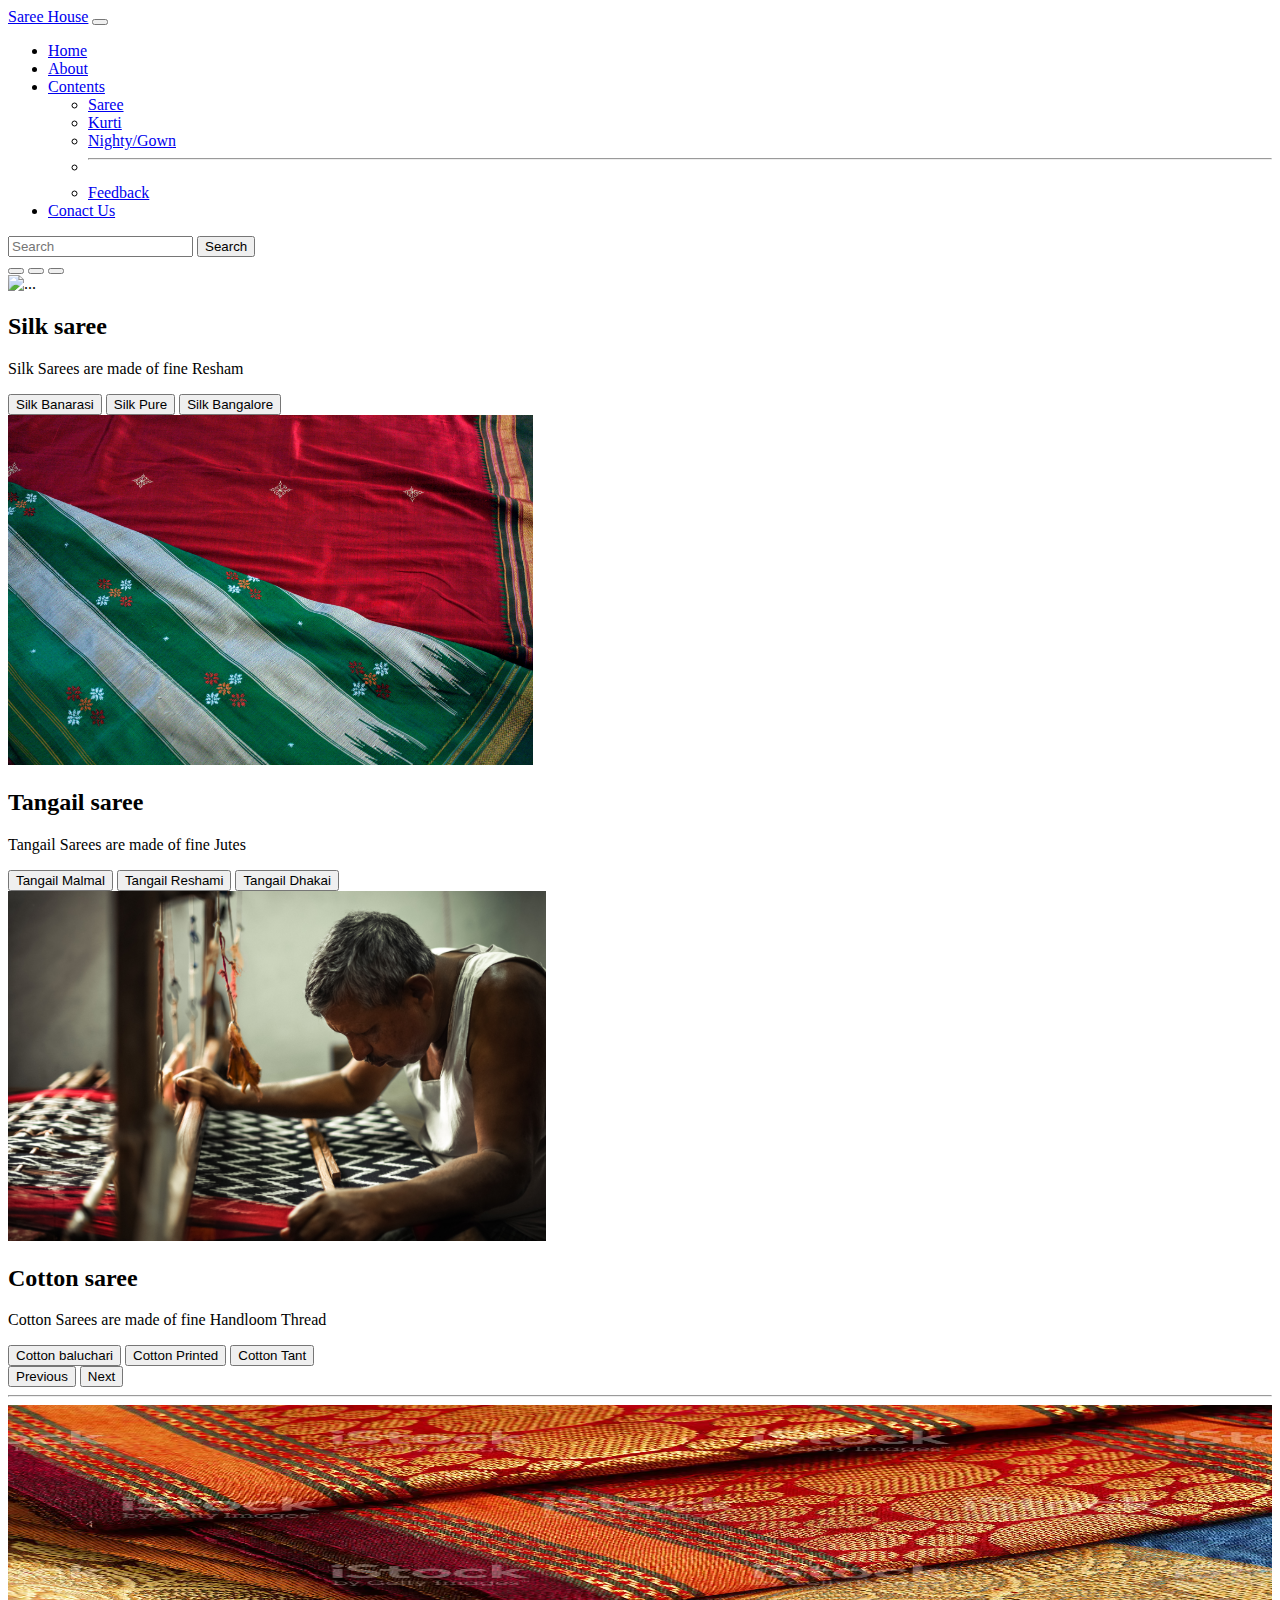
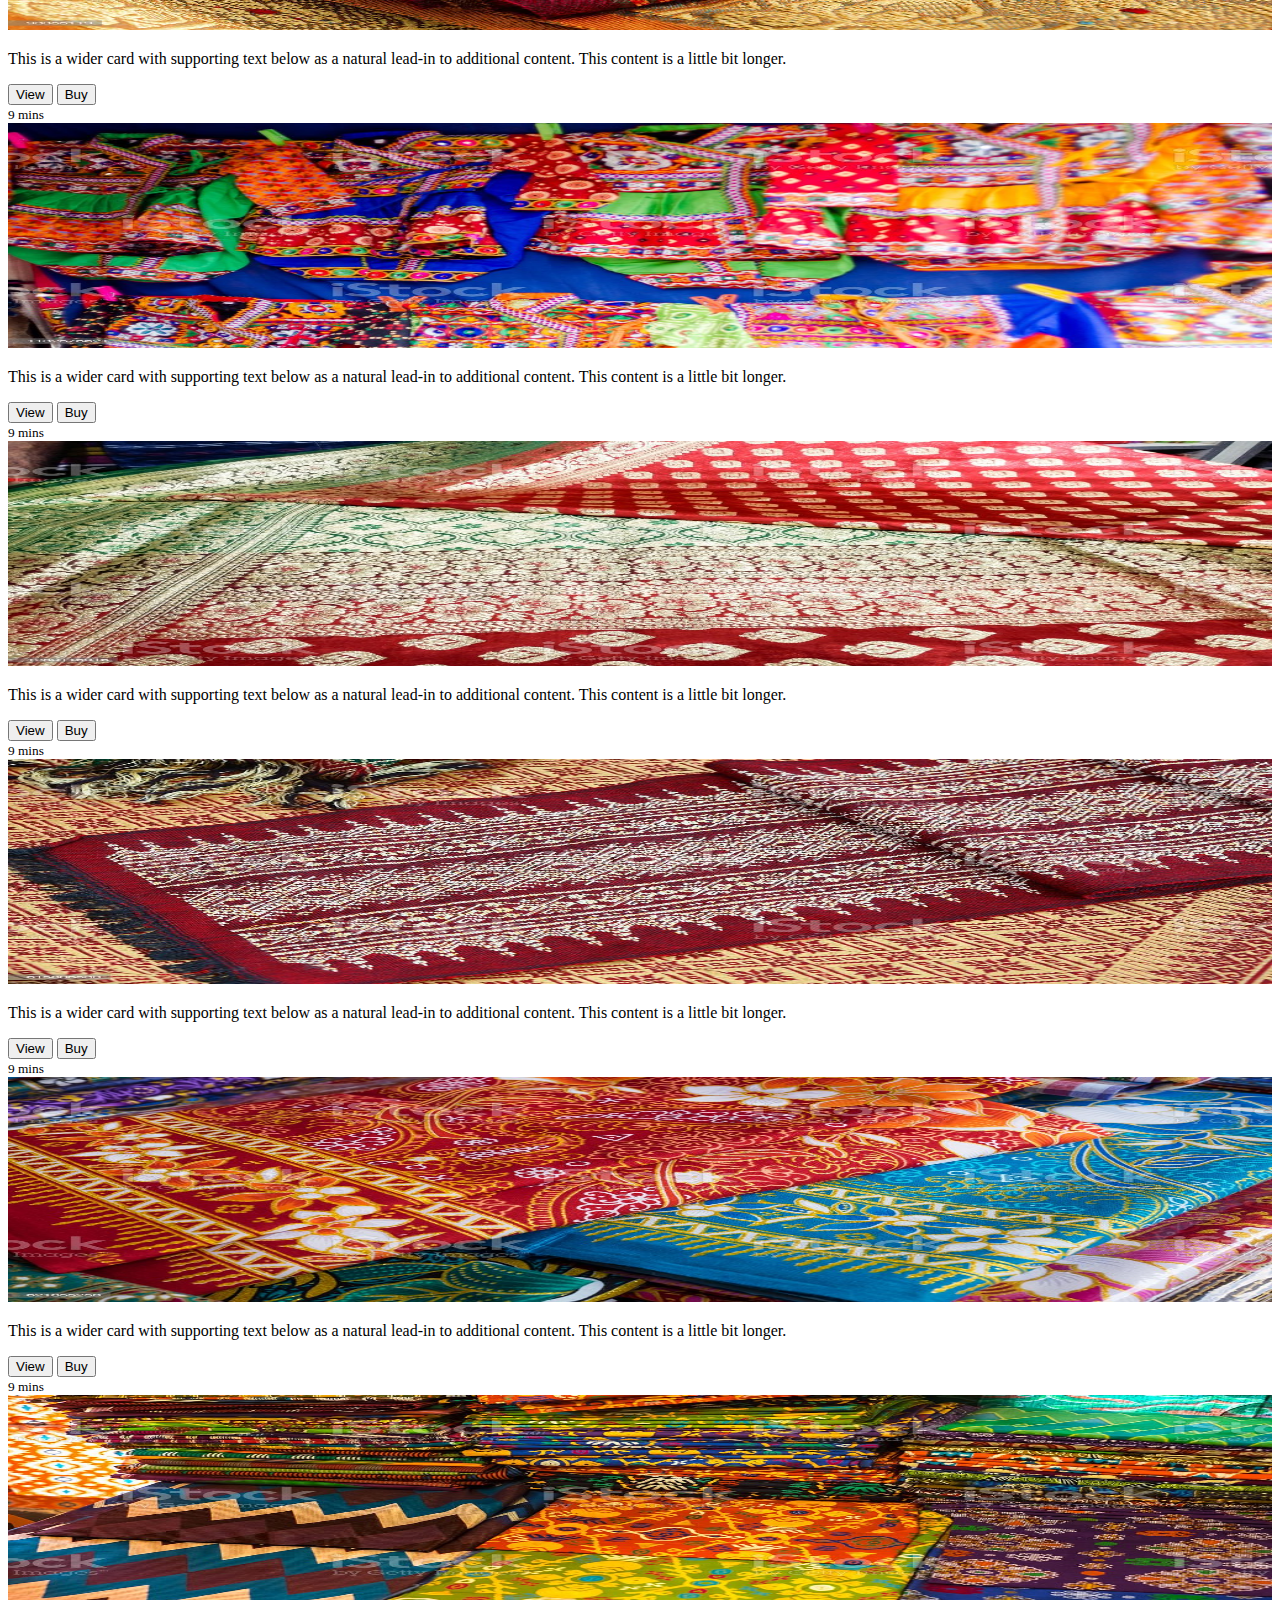
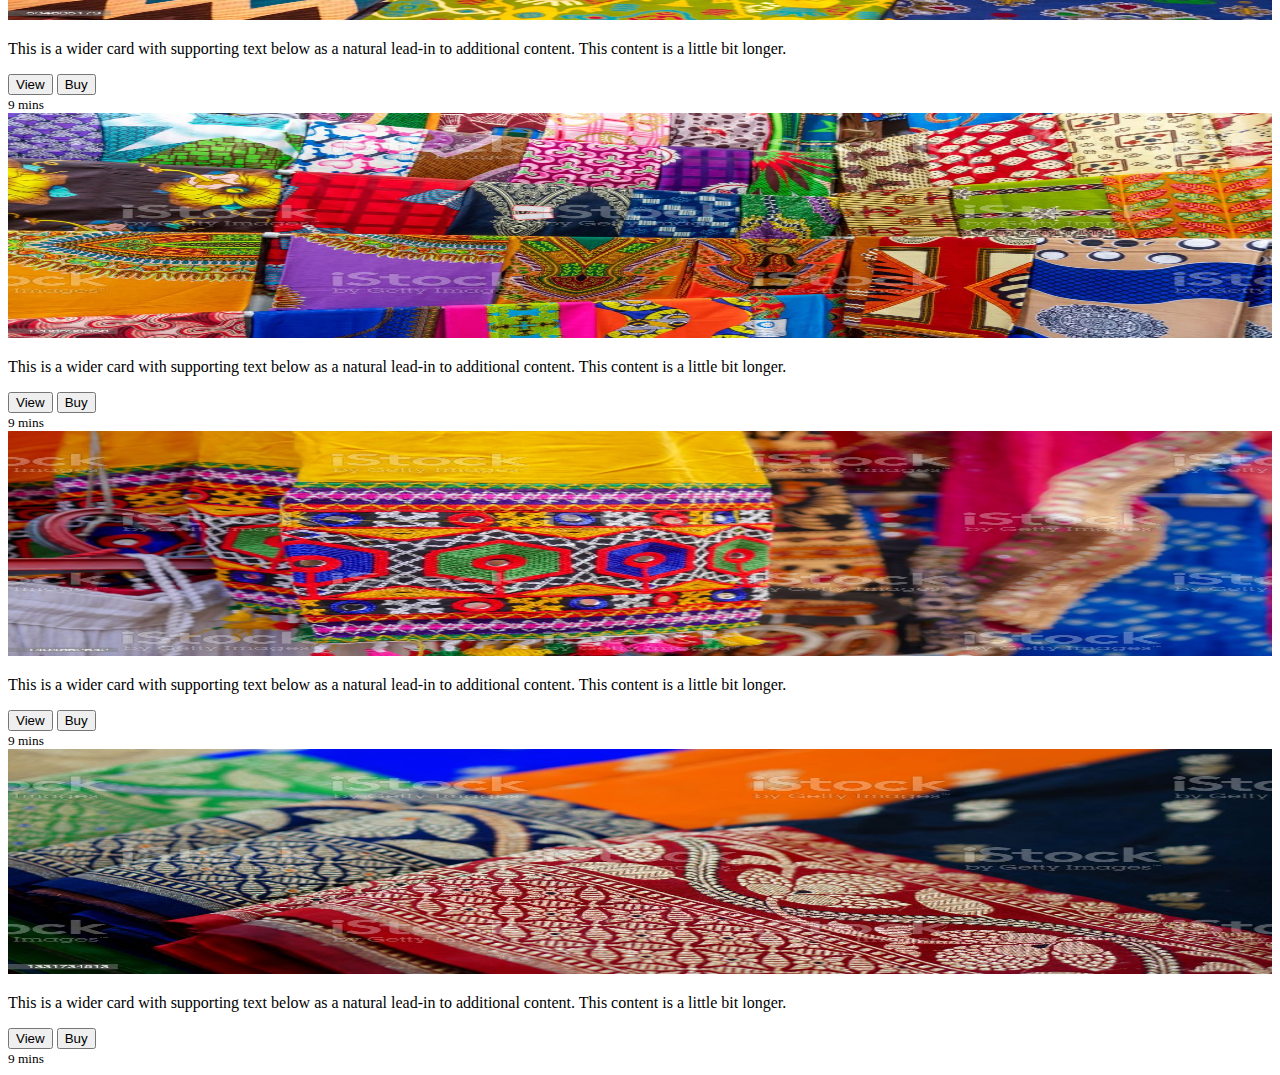
==== index.html @ 8e0aa48c "first Commit" ====
<!doctype html>
<html lang="en">

<head>
  <meta charset="utf-8">
  <meta name="viewport" content="width=device-width, initial-scale=1">
  <title>Subhra Saree House</title>
  <link href="https://cdn.jsdelivr.net/npm/bootstrap@5.3.0/dist/css/bootstrap.min.css" rel="stylesheet"
    integrity="sha384-9ndCyUaIbzAi2FUVXJi0CjmCapSmO7SnpJef0486qhLnuZ2cdeRhO02iuK6FUUVM" crossorigin="anonymous">
</head>

<body>
  <nav class="navbar navbar-expand-lg bg-dark border-bottom border-bottom-dark" data-bs-theme="dark">
    <div class="container-fluid">
      <a class="navbar-brand" href="#">Saree House</a>
      <button class="navbar-toggler" type="button" data-bs-toggle="collapse" data-bs-target="#navbarSupportedContent"
        aria-controls="navbarSupportedContent" aria-expanded="false" aria-label="Toggle navigation">
        <span class="navbar-toggler-icon"></span>
      </button>
      <div class="collapse navbar-collapse" id="navbarSupportedContent">
        <ul class="navbar-nav me-auto mb-2 mb-lg-0">
          <li class="nav-item">
            <a class="nav-link active" aria-current="page" href="/">Home</a>
          </li>
          <li class="nav-item">
            <a class="nav-link" href="/about.html">About</a>
          </li>
          <li class="nav-item dropdown">
            <a class="nav-link dropdown-toggle" href="#" role="button" data-bs-toggle="dropdown" aria-expanded="false">
              Contents
            </a>
            <ul class="dropdown-menu">
              <li><a class="dropdown-item" href="#">Saree</a></li>
              <li><a class="dropdown-item" href="#">Kurti</a></li>
              <li><a class="dropdown-item" href="#">Nighty/Gown</a></li>
              <li>
                <hr class="dropdown-divider">
              </li>
              <li><a class="dropdown-item" href="#">Feedback</a></li>
            </ul>
          </li>
          <li class="nav-item">
            <a class="nav-link" href="/contact.html">Conact Us</a>
          </li>
          <!-- <li class="nav-item">
                <a class="nav-link disabled">Disabled</a>
              </li> -->
        </ul>
        <form class="d-flex" role="search">
          <input class="form-control me-2" type="search" placeholder="Search" aria-label="Search">
          <button class="btn btn-outline-success" type="submit">Search</button>
        </form>
      </div>
    </div>
  </nav>
  <div id="carouselExampleCaptions" class="carousel slide carousel-fade">
    <div class="carousel-indicators">
      <button type="button" data-bs-target="#carouselExampleCaptions" data-bs-slide-to="0" class="active"
        aria-current="true" aria-label="Slide 1"></button>
      <button type="button" data-bs-target="#carouselExampleCaptions" data-bs-slide-to="1"
        aria-label="Slide 2"></button>
      <button type="button" data-bs-target="#carouselExampleCaptions" data-bs-slide-to="2"
        aria-label="Slide 3"></button>
    </div>
    <div class="carousel-inner carousel-indicator-height:300px">
      <div class="carousel-item active">
        <img src="images/BackGround(7).jpg" class="d-block w-100 " style="height: 350px ;" alt="...">
        <div class="carousel-caption d-none d-md-block">
          <h2>Silk saree</h2>
          <p>Silk Sarees are made of fine Resham</p>
          <button type="button" class="btn btn-primary">Silk Banarasi</button>
          <button type="button" class="btn btn-success">Silk Pure</button>
          <button type="button" class="btn btn-secondary">Silk Bangalore</button>
        </div>
      </div>
      <div class="carousel-item">
        <img src="images/BackGround(4).jpg" class="d-block w-100" style="height: 350px;" alt="...">
        <div class="carousel-caption d-none d-md-block">
          <h2>Tangail saree</h2>
          <p>Tangail Sarees are made of fine Jutes</p>
          <button type="button" class="btn btn-primary">Tangail Malmal</button>
          <button type="button" class="btn btn-success">Tangail Reshami</button>
          <button type="button" class="btn btn-secondary">Tangail Dhakai</button>
        </div>
      </div>
      <div class="carousel-item">
        <img src="images/BackGround(5).jpg" class="d-block w-100" style="height: 350px;" alt="...">
        <div class="carousel-caption d-none d-md-block">
          <h2>Cotton saree</h2>
          <p>Cotton Sarees are made of fine Handloom Thread</p>
          <button type="button" class="btn btn-primary">Cotton baluchari</button>
          <button type="button" class="btn btn-success">Cotton Printed</button>
          <button type="button" class="btn btn-warning">Cotton Tant</button>
        </div>
      </div>
    </div>
    <button class="carousel-control-prev" type="button" data-bs-target="#carouselExampleCaptions" data-bs-slide="prev">
      <span class="carousel-control-prev-icon" aria-hidden="true"></span>
      <span class="visually-hidden">Previous</span>
    </button>
    <button class="carousel-control-next" type="button" data-bs-target="#carouselExampleCaptions" data-bs-slide="next">
      <span class="carousel-control-next-icon" aria-hidden="true"></span>
      <span class="visually-hidden">Next</span>
    </button>
  </div>
  <hr>


  <section class="bg-secondary">

    <!-- <h1>Sarees</h1> -->

    <div class="album py-5 bg-dark">
      <div class="container p-2">
  
        <div class="row row-cols-1 row-cols-sm-2 row-cols-md-3 px-10 g-3">
          <div class="col">
            <div class="card shadow-sm">
              <img src="images/disp-1.webp" class="bd-placeholder-img card-img-top" width="100%" height="225" xmlns="http://www.w3.org/2000/svg" role="img" aria-label="Placeholder: Thumbnail" preserveAspectRatio="xMidYMid slice" focusable="false">
              <div class="card-body">
                <p class="card-text">This is a wider card with supporting text below as a natural lead-in to additional content. This content is a little bit longer.</p>
                <div class="d-flex justify-content-between align-items-center">
                  <div class="btn-group">
                    <button type="button" class="btn btn-sm btn-outline-secondary">View</button>
                    <button type="button" class="btn btn-sm btn-outline-secondary">Buy</button>
                  </div>
                  <small class="text-body-secondary">9 mins</small>
                </div>
              </div>
            </div>
          </div>
          <div class="col">
            <div class="card shadow-sm">
              <img src="images/disp-9.jpg" class="bd-placeholder-img card-img-top" width="100%" height="225" xmlns="http://www.w3.org/2000/svg" role="img" aria-label="Placeholder: Thumbnail" preserveAspectRatio="xMidYMid slice" focusable="false">
              <div class="card-body">
                <p class="card-text">This is a wider card with supporting text below as a natural lead-in to additional content. This content is a little bit longer.</p>
                <div class="d-flex justify-content-between align-items-center">
                  <div class="btn-group">
                    <button type="button" class="btn btn-sm btn-outline-secondary">View</button>
                    <button type="button" class="btn btn-sm btn-outline-secondary">Buy</button>
                  </div>
                  <small class="text-body-secondary">9 mins</small>
                </div>
              </div>
            </div>
          </div>
          <div class="col">
            <div class="card shadow-sm">
              <img src="images/disp-3.jpg" class="bd-placeholder-img card-img-top" width="100%" height="225" xmlns="http://www.w3.org/2000/svg" role="img" aria-label="Placeholder: Thumbnail" preserveAspectRatio="xMidYMid slice" focusable="false">
              <div class="card-body">
                <p class="card-text">This is a wider card with supporting text below as a natural lead-in to additional content. This content is a little bit longer.</p>
                <div class="d-flex justify-content-between align-items-center">
                  <div class="btn-group">
                    <button type="button" class="btn btn-sm btn-outline-secondary">View</button>
                    <button type="button" class="btn btn-sm btn-outline-secondary">Buy</button>
                  </div>
                  <small class="text-body-secondary">9 mins</small>
                </div>
              </div>
            </div>
          </div>
  
          <div class="col">
            <div class="card shadow-sm">
              <img src="images/disp-4.jpg" class="bd-placeholder-img card-img-top" width="100%" height="225" xmlns="http://www.w3.org/2000/svg" role="img" aria-label="Placeholder: Thumbnail" preserveAspectRatio="xMidYMid slice" focusable="false">
              <div class="card-body">
                <p class="card-text">This is a wider card with supporting text below as a natural lead-in to additional content. This content is a little bit longer.</p>
                <div class="d-flex justify-content-between align-items-center">
                  <div class="btn-group">
                    <button type="button" class="btn btn-sm btn-outline-secondary">View</button>
                    <button type="button" class="btn btn-sm btn-outline-secondary">Buy</button>
                  </div>
                  <small class="text-body-secondary">9 mins</small>
                </div>
              </div>
            </div>
          </div>
          <div class="col">
            <div class="card shadow-sm">
              <img src="images/disp-5.jpg" class="bd-placeholder-img card-img-top" width="100%" height="225" xmlns="http://www.w3.org/2000/svg" role="img" aria-label="Placeholder: Thumbnail" preserveAspectRatio="xMidYMid slice" focusable="false">
              <div class="card-body">
                <p class="card-text">This is a wider card with supporting text below as a natural lead-in to additional content. This content is a little bit longer.</p>
                <div class="d-flex justify-content-between align-items-center">
                  <div class="btn-group">
                    <button type="button" class="btn btn-sm btn-outline-secondary">View</button>
                    <button type="button" class="btn btn-sm btn-outline-secondary">Buy</button>
                  </div>
                  <small class="text-body-secondary">9 mins</small>
                </div>
              </div>
            </div>
          </div>
          <div class="col">
            <div class="card shadow-sm">
              <img src="images/disp-6.jpg" class="bd-placeholder-img card-img-top" width="100%" height="225" xmlns="http://www.w3.org/2000/svg" role="img" aria-label="Placeholder: Thumbnail" preserveAspectRatio="xMidYMid slice" focusable="false">
              <div class="card-body">
                <p class="card-text">This is a wider card with supporting text below as a natural lead-in to additional content. This content is a little bit longer.</p>
                <div class="d-flex justify-content-between align-items-center">
                  <div class="btn-group">
                    <button type="button" class="btn btn-sm btn-outline-secondary">View</button>
                    <button type="button" class="btn btn-sm btn-outline-secondary">Buy</button>
                  </div>
                  <small class="text-body-secondary">9 mins</small>
                </div>
              </div>
            </div>
          </div>
  
          <div class="col">
            <div class="card shadow-sm">
              <img src="images/disp-7.jpg" class="bd-placeholder-img card-img-top" width="100%" height="225" xmlns="http://www.w3.org/2000/svg" role="img" aria-label="Placeholder: Thumbnail" preserveAspectRatio="xMidYMid slice" focusable="false">
              <div class="card-body">
                <p class="card-text">This is a wider card with supporting text below as a natural lead-in to additional content. This content is a little bit longer.</p>
                <div class="d-flex justify-content-between align-items-center">
                  <div class="btn-group">
                    <button type="button" class="btn btn-sm btn-outline-secondary">View</button>
                    <button type="button" class="btn btn-sm btn-outline-secondary">Buy</button>
                  </div>
                  <small class="text-body-secondary">9 mins</small>
                </div>
              </div>
            </div>
          </div>
          <div class="col">
            <div class="card shadow-sm">
              <img src="images/disp-8.jpg" class="bd-placeholder-img card-img-top" width="100%" height="225" xmlns="http://www.w3.org/2000/svg" role="img" aria-label="Placeholder: Thumbnail" preserveAspectRatio="xMidYMid slice" focusable="false">
              <div class="card-body">
                <p class="card-text">This is a wider card with supporting text below as a natural lead-in to additional content. This content is a little bit longer.</p>
                <div class="d-flex justify-content-between align-items-center">
                  <div class="btn-group">
                    <button type="button" class="btn btn-sm btn-outline-secondary">View</button>
                    <button type="button" class="btn btn-sm btn-outline-secondary">Buy</button>
                  </div>
                  <small class="text-body-secondary">9 mins</small>
                </div>
              </div>
            </div>
          </div>
          <div class="col">
            <div class="card shadow-sm">
              <img src="images/disp-2.jpg" class="bd-placeholder-img card-img-top" width="100%" height="225" xmlns="http://www.w3.org/2000/svg" role="img" aria-label="Placeholder: Thumbnail" preserveAspectRatio="xMidYMid slice" focusable="false">
              <div class="card-body">
                <p class="card-text">This is a wider card with supporting text below as a natural lead-in to additional content. This content is a little bit longer.</p>
                <div class="d-flex justify-content-between align-items-center">
                  <div class="btn-group">
                    <button type="button" class="btn btn-sm btn-outline-secondary">View</button>
                    <button type="button" class="btn btn-sm btn-outline-secondary">Buy</button>
                  </div>
                  <small class="text-body-secondary">9 mins</small>
                </div>
              </div>
            </div>
          </div>
        </div>
      </div>
    </div>

  </section>
  
  <script src="https://cdn.jsdelivr.net/npm/bootstrap@5.3.0/dist/js/bootstrap.bundle.min.js"
    integrity="sha384-geWF76RCwLtnZ8qwWowPQNguL3RmwHVBC9FhGdlKrxdiJJigb/j/68SIy3Te4Bkz"
    crossorigin="anonymous"></script>
</body>

</html>
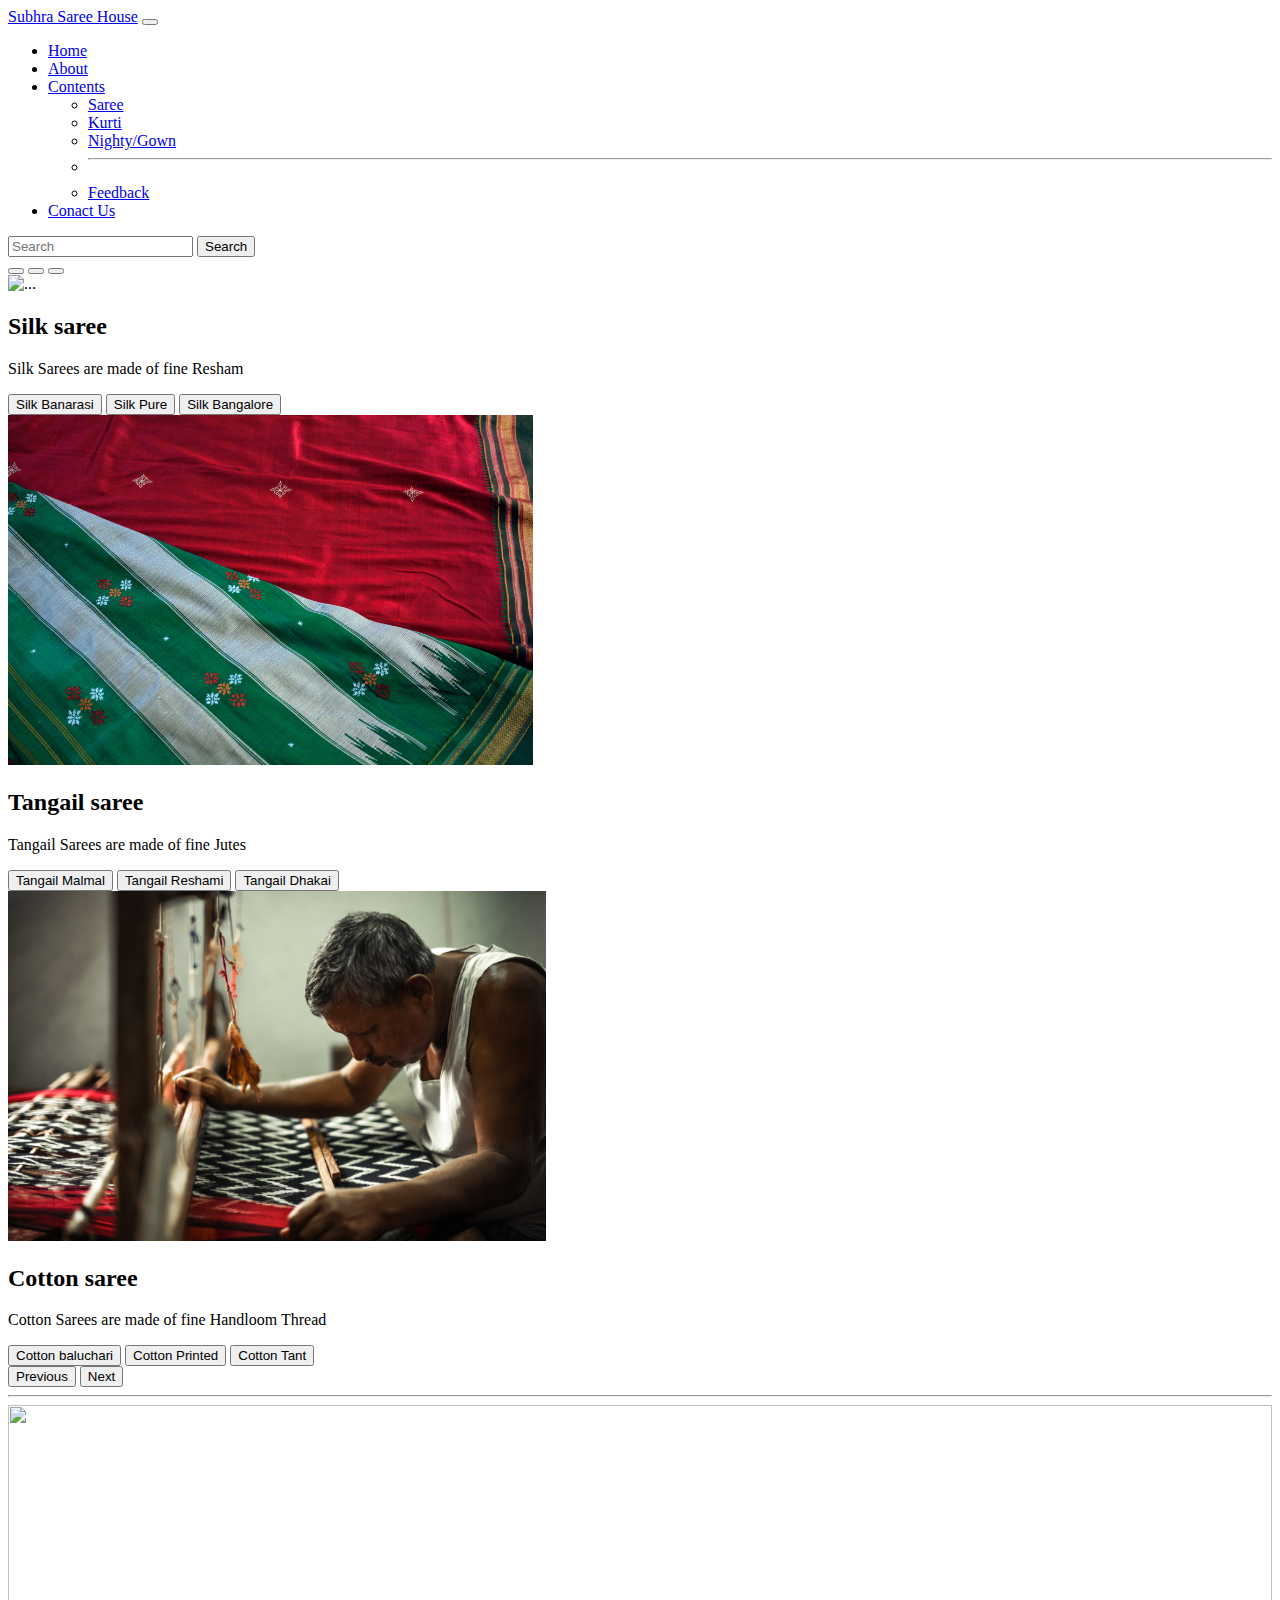
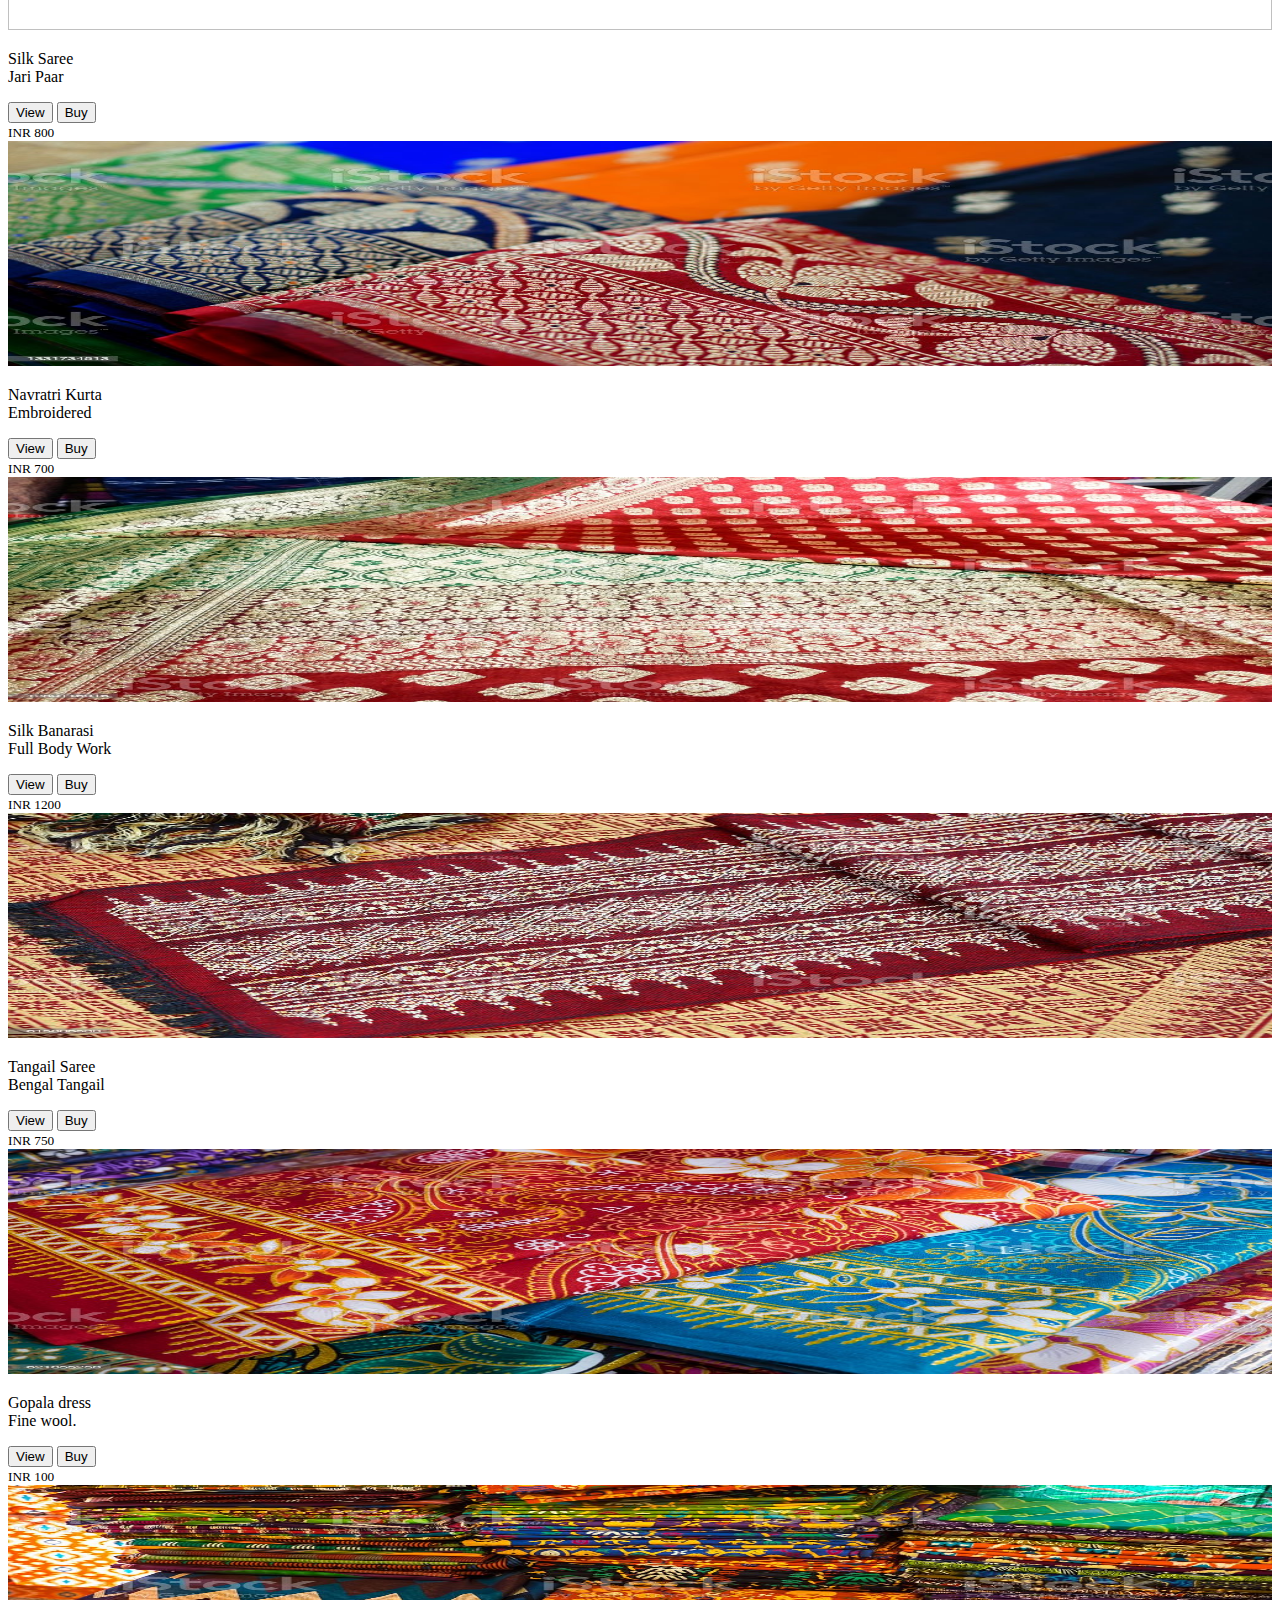
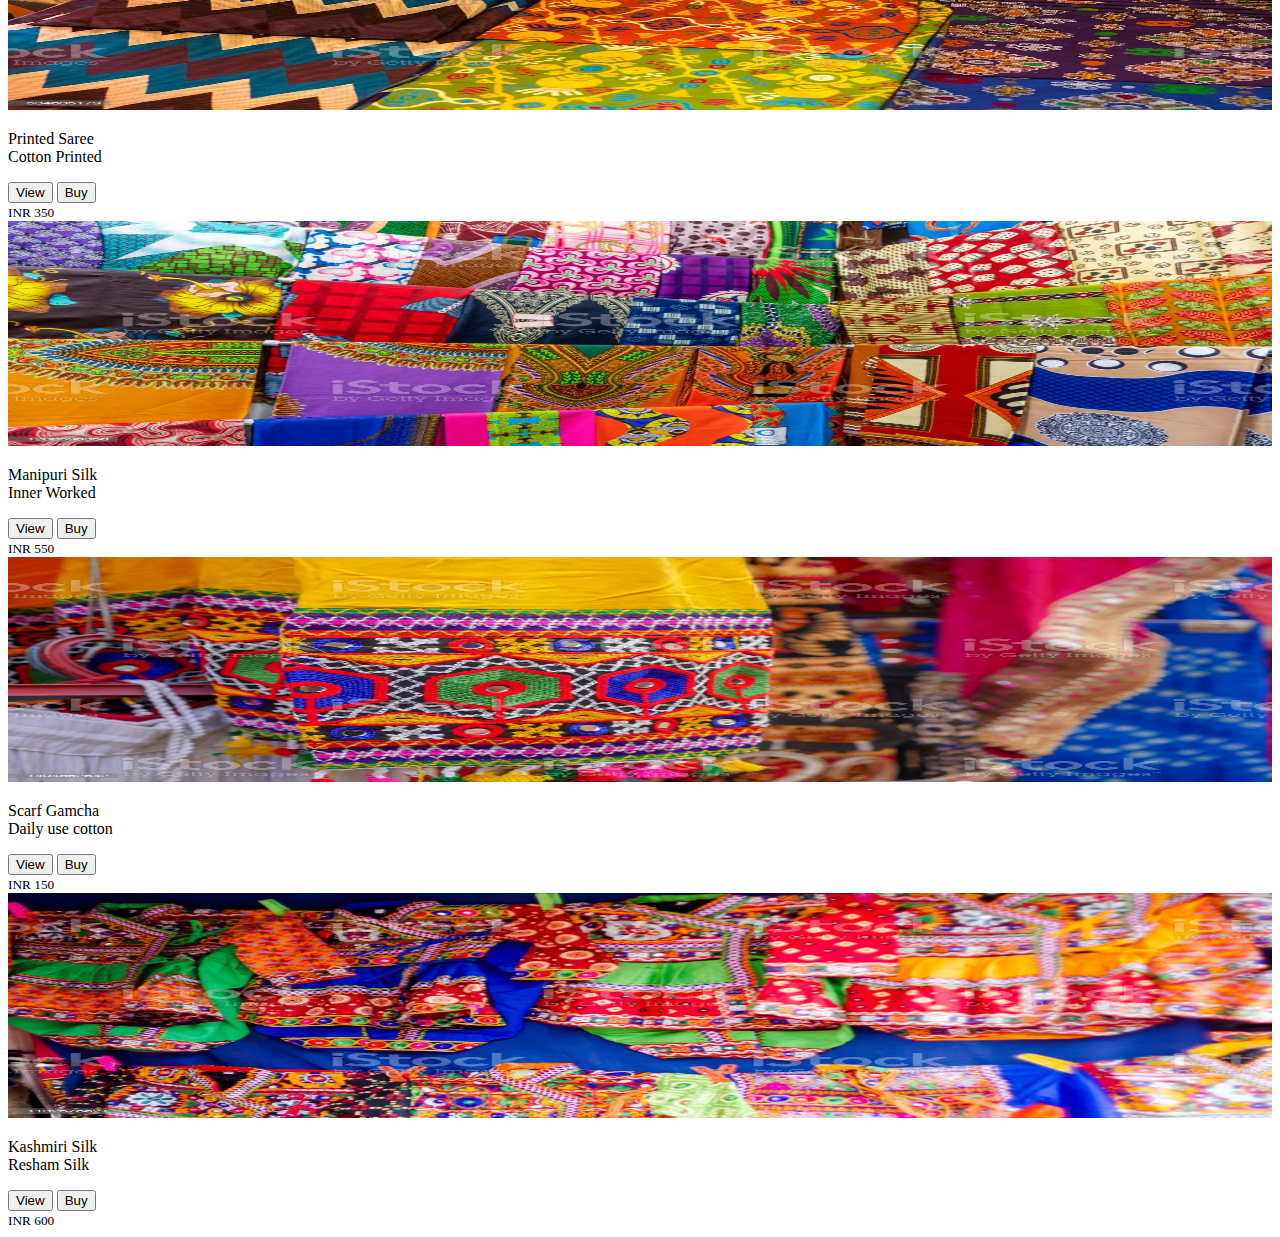
==== commit e13eec48: "Payment link added" ====
--- a/index.html
+++ b/index.html
@@ -12,7 +12,7 @@
 <body>
   <nav class="navbar navbar-expand-lg bg-dark border-bottom border-bottom-dark" data-bs-theme="dark">
     <div class="container-fluid">
-      <a class="navbar-brand" href="#">Saree House</a>
+      <a class="navbar-brand" href="#">Subhra Saree House</a>
       <button class="navbar-toggler" type="button" data-bs-toggle="collapse" data-bs-target="#navbarSupportedContent"
         aria-controls="navbarSupportedContent" aria-expanded="false" aria-label="Toggle navigation">
         <span class="navbar-toggler-icon"></span>
@@ -116,15 +116,122 @@
         <div class="row row-cols-1 row-cols-sm-2 row-cols-md-3 px-10 g-3">
           <div class="col">
             <div class="card shadow-sm">
-              <img src="images/disp-1.webp" class="bd-placeholder-img card-img-top" width="100%" height="225" xmlns="http://www.w3.org/2000/svg" role="img" aria-label="Placeholder: Thumbnail" preserveAspectRatio="xMidYMid slice" focusable="false">
-              <div class="card-body">
-                <p class="card-text">This is a wider card with supporting text below as a natural lead-in to additional content. This content is a little bit longer.</p>
-                <div class="d-flex justify-content-between align-items-center">
-                  <div class="btn-group">
-                    <button type="button" class="btn btn-sm btn-outline-secondary">View</button>
-                    <button type="button" class="btn btn-sm btn-outline-secondary">Buy</button>
-                  </div>
-                  <small class="text-body-secondary">9 mins</small>
+              <img src="images/disp-1.jpg" class="bd-placeholder-img card-img-top" width="100%" height="225" xmlns="http://www.w3.org/2000/svg" role="img" aria-label="Placeholder: Thumbnail" preserveAspectRatio="xMidYMid slice" focusable="false">
+              <div class="card-body">
+                <p class="card-text"> Silk Saree <br> Jari Paar</p>
+                <div class="d-flex justify-content-between align-items-center">
+                  <div class="btn-group">
+                    <button type="button" onclick="showImage1()" class="btn btn-sm btn-outline-secondary">View</button>
+                    <button type="button" onclick="purchaseGateway()" class="btn btn-sm btn-outline-secondary">Buy</button>
+                  </div>
+                  <small class="text-body-secondary">INR 800</small>
+                </div>
+              </div>
+            </div>
+          </div>
+          <div class="col">
+            <div class="card shadow-sm">
+              <img src="images/disp-2.jpg" class="bd-placeholder-img card-img-top" width="100%" height="225" xmlns="http://www.w3.org/2000/svg" role="img" aria-label="Placeholder: Thumbnail" preserveAspectRatio="xMidYMid slice" focusable="false">
+              <div class="card-body">
+                <p class="card-text">Navratri Kurta <br> Embroidered</p>
+                <div class="d-flex justify-content-between align-items-center">
+                  <div class="btn-group">
+                    <button type="button" onclick="showImage2()" class="btn btn-sm btn-outline-secondary">View</button>
+                    <button type="button" onclick="purchaseGateway()" class="btn btn-sm btn-outline-secondary">Buy</button>
+                  </div>
+                  <small class="text-body-secondary">INR 700</small>
+                </div>
+              </div>
+            </div>
+          </div>
+          <div class="col">
+            <div class="card shadow-sm">
+              <img src="images/disp-3.jpg" class="bd-placeholder-img card-img-top" width="100%" height="225" xmlns="http://www.w3.org/2000/svg" role="img" aria-label="Placeholder: Thumbnail" preserveAspectRatio="xMidYMid slice" focusable="false">
+              <div class="card-body">
+                <p class="card-text">Silk Banarasi <br> Full Body Work</p>
+                <div class="d-flex justify-content-between align-items-center">
+                  <div class="btn-group">
+                    <button type="button" onclick="showImage3()" class="btn btn-sm btn-outline-secondary">View</button>
+                    <button type="button" onclick="purchaseGateway()" class="btn btn-sm btn-outline-secondary">Buy</button>
+                  </div>
+                  <small class="text-body-secondary">INR 1200</small>
+                </div>
+              </div>
+            </div>
+          </div>
+  
+          <div class="col">
+            <div class="card shadow-sm">
+              <img src="images/disp-4.jpg" class="bd-placeholder-img card-img-top" width="100%" height="225" xmlns="http://www.w3.org/2000/svg" role="img" aria-label="Placeholder: Thumbnail" preserveAspectRatio="xMidYMid slice" focusable="false">
+              <div class="card-body">
+                <p class="card-text">Tangail Saree <br> Bengal Tangail</p>
+                <div class="d-flex justify-content-between align-items-center">
+                  <div class="btn-group">
+                    <button type="button" onclick="showImage4()" class="btn btn-sm btn-outline-secondary">View</button>
+                    <button type="button" onclick="purchaseGateway()" class="btn btn-sm btn-outline-secondary">Buy</button>
+                  </div>
+                  <small class="text-body-secondary">INR 750</small>
+                </div>
+              </div>
+            </div>
+          </div>
+          <div class="col">
+            <div class="card shadow-sm">
+              <img src="images/disp-5.jpg" class="bd-placeholder-img card-img-top" width="100%" height="225" xmlns="http://www.w3.org/2000/svg" role="img" aria-label="Placeholder: Thumbnail" preserveAspectRatio="xMidYMid slice" focusable="false">
+              <div class="card-body">
+                <p class="card-text">Gopala dress <br> Fine wool.</p>
+                <div class="d-flex justify-content-between align-items-center">
+                  <div class="btn-group">
+                    <button type="button" onclick="showImage5()" class="btn btn-sm btn-outline-secondary">View</button>
+                    <button type="button" onclick="purchaseGateway()" class="btn btn-sm btn-outline-secondary">Buy</button>
+                  </div>
+                  <small class="text-body-secondary">INR 100</small>
+                </div>
+              </div>
+            </div>
+          </div>
+          <div class="col">
+            <div class="card shadow-sm">
+              <img src="images/disp-6.jpg" class="bd-placeholder-img card-img-top" width="100%" height="225" xmlns="http://www.w3.org/2000/svg" role="img" aria-label="Placeholder: Thumbnail" preserveAspectRatio="xMidYMid slice" focusable="false">
+              <div class="card-body">
+                <p class="card-text">Printed Saree <br> Cotton Printed</p>
+                <div class="d-flex justify-content-between align-items-center">
+                  <div class="btn-group">
+                    <button type="button" onclick="showImage6()" class="btn btn-sm btn-outline-secondary">View</button>
+                    <button type="button" onclick="purchaseGateway()" class="btn btn-sm btn-outline-secondary">Buy</button>
+                  </div>
+                  <small class="text-body-secondary">INR 350</small>
+                </div>
+              </div>
+            </div>
+          </div>
+  
+          <div class="col">
+            <div class="card shadow-sm">
+              <img src="images/disp-7.jpg" class="bd-placeholder-img card-img-top" width="100%" height="225" xmlns="http://www.w3.org/2000/svg" role="img" aria-label="Placeholder: Thumbnail" preserveAspectRatio="xMidYMid slice" focusable="false">
+              <div class="card-body">
+                <p class="card-text">Manipuri Silk <br> Inner Worked</p>
+                <div class="d-flex justify-content-between align-items-center">
+                  <div class="btn-group">
+                    <button type="button" onclick="showImage7()" class="btn btn-sm btn-outline-secondary">View</button>
+                    <button type="button" onclick="purchaseGateway()" class="btn btn-sm btn-outline-secondary">Buy</button>
+                  </div>
+                  <small class="text-body-secondary">INR 550</small>
+                </div>
+              </div>
+            </div>
+          </div>
+          <div class="col">
+            <div class="card shadow-sm">
+              <img src="images/disp-8.jpg" class="bd-placeholder-img card-img-top" width="100%" height="225" xmlns="http://www.w3.org/2000/svg" role="img" aria-label="Placeholder: Thumbnail" preserveAspectRatio="xMidYMid slice" focusable="false">
+              <div class="card-body">
+                <p class="card-text">Scarf Gamcha <br> Daily use cotton</p>
+                <div class="d-flex justify-content-between align-items-center">
+                  <div class="btn-group">
+                    <button type="button" onclick="showImage8()" class="btn btn-sm btn-outline-secondary">View</button>
+                    <button type="button" onclick="purchaseGateway()" class="btn btn-sm btn-outline-secondary">Buy</button>
+                  </div>
+                  <small class="text-body-secondary">INR 150</small>
                 </div>
               </div>
             </div>
@@ -133,120 +240,13 @@
             <div class="card shadow-sm">
               <img src="images/disp-9.jpg" class="bd-placeholder-img card-img-top" width="100%" height="225" xmlns="http://www.w3.org/2000/svg" role="img" aria-label="Placeholder: Thumbnail" preserveAspectRatio="xMidYMid slice" focusable="false">
               <div class="card-body">
-                <p class="card-text">This is a wider card with supporting text below as a natural lead-in to additional content. This content is a little bit longer.</p>
-                <div class="d-flex justify-content-between align-items-center">
-                  <div class="btn-group">
-                    <button type="button" class="btn btn-sm btn-outline-secondary">View</button>
-                    <button type="button" class="btn btn-sm btn-outline-secondary">Buy</button>
-                  </div>
-                  <small class="text-body-secondary">9 mins</small>
-                </div>
-              </div>
-            </div>
-          </div>
-          <div class="col">
-            <div class="card shadow-sm">
-              <img src="images/disp-3.jpg" class="bd-placeholder-img card-img-top" width="100%" height="225" xmlns="http://www.w3.org/2000/svg" role="img" aria-label="Placeholder: Thumbnail" preserveAspectRatio="xMidYMid slice" focusable="false">
-              <div class="card-body">
-                <p class="card-text">This is a wider card with supporting text below as a natural lead-in to additional content. This content is a little bit longer.</p>
-                <div class="d-flex justify-content-between align-items-center">
-                  <div class="btn-group">
-                    <button type="button" class="btn btn-sm btn-outline-secondary">View</button>
-                    <button type="button" class="btn btn-sm btn-outline-secondary">Buy</button>
-                  </div>
-                  <small class="text-body-secondary">9 mins</small>
-                </div>
-              </div>
-            </div>
-          </div>
-  
-          <div class="col">
-            <div class="card shadow-sm">
-              <img src="images/disp-4.jpg" class="bd-placeholder-img card-img-top" width="100%" height="225" xmlns="http://www.w3.org/2000/svg" role="img" aria-label="Placeholder: Thumbnail" preserveAspectRatio="xMidYMid slice" focusable="false">
-              <div class="card-body">
-                <p class="card-text">This is a wider card with supporting text below as a natural lead-in to additional content. This content is a little bit longer.</p>
-                <div class="d-flex justify-content-between align-items-center">
-                  <div class="btn-group">
-                    <button type="button" class="btn btn-sm btn-outline-secondary">View</button>
-                    <button type="button" class="btn btn-sm btn-outline-secondary">Buy</button>
-                  </div>
-                  <small class="text-body-secondary">9 mins</small>
-                </div>
-              </div>
-            </div>
-          </div>
-          <div class="col">
-            <div class="card shadow-sm">
-              <img src="images/disp-5.jpg" class="bd-placeholder-img card-img-top" width="100%" height="225" xmlns="http://www.w3.org/2000/svg" role="img" aria-label="Placeholder: Thumbnail" preserveAspectRatio="xMidYMid slice" focusable="false">
-              <div class="card-body">
-                <p class="card-text">This is a wider card with supporting text below as a natural lead-in to additional content. This content is a little bit longer.</p>
-                <div class="d-flex justify-content-between align-items-center">
-                  <div class="btn-group">
-                    <button type="button" class="btn btn-sm btn-outline-secondary">View</button>
-                    <button type="button" class="btn btn-sm btn-outline-secondary">Buy</button>
-                  </div>
-                  <small class="text-body-secondary">9 mins</small>
-                </div>
-              </div>
-            </div>
-          </div>
-          <div class="col">
-            <div class="card shadow-sm">
-              <img src="images/disp-6.jpg" class="bd-placeholder-img card-img-top" width="100%" height="225" xmlns="http://www.w3.org/2000/svg" role="img" aria-label="Placeholder: Thumbnail" preserveAspectRatio="xMidYMid slice" focusable="false">
-              <div class="card-body">
-                <p class="card-text">This is a wider card with supporting text below as a natural lead-in to additional content. This content is a little bit longer.</p>
-                <div class="d-flex justify-content-between align-items-center">
-                  <div class="btn-group">
-                    <button type="button" class="btn btn-sm btn-outline-secondary">View</button>
-                    <button type="button" class="btn btn-sm btn-outline-secondary">Buy</button>
-                  </div>
-                  <small class="text-body-secondary">9 mins</small>
-                </div>
-              </div>
-            </div>
-          </div>
-  
-          <div class="col">
-            <div class="card shadow-sm">
-              <img src="images/disp-7.jpg" class="bd-placeholder-img card-img-top" width="100%" height="225" xmlns="http://www.w3.org/2000/svg" role="img" aria-label="Placeholder: Thumbnail" preserveAspectRatio="xMidYMid slice" focusable="false">
-              <div class="card-body">
-                <p class="card-text">This is a wider card with supporting text below as a natural lead-in to additional content. This content is a little bit longer.</p>
-                <div class="d-flex justify-content-between align-items-center">
-                  <div class="btn-group">
-                    <button type="button" class="btn btn-sm btn-outline-secondary">View</button>
-                    <button type="button" class="btn btn-sm btn-outline-secondary">Buy</button>
-                  </div>
-                  <small class="text-body-secondary">9 mins</small>
-                </div>
-              </div>
-            </div>
-          </div>
-          <div class="col">
-            <div class="card shadow-sm">
-              <img src="images/disp-8.jpg" class="bd-placeholder-img card-img-top" width="100%" height="225" xmlns="http://www.w3.org/2000/svg" role="img" aria-label="Placeholder: Thumbnail" preserveAspectRatio="xMidYMid slice" focusable="false">
-              <div class="card-body">
-                <p class="card-text">This is a wider card with supporting text below as a natural lead-in to additional content. This content is a little bit longer.</p>
-                <div class="d-flex justify-content-between align-items-center">
-                  <div class="btn-group">
-                    <button type="button" class="btn btn-sm btn-outline-secondary">View</button>
-                    <button type="button" class="btn btn-sm btn-outline-secondary">Buy</button>
-                  </div>
-                  <small class="text-body-secondary">9 mins</small>
-                </div>
-              </div>
-            </div>
-          </div>
-          <div class="col">
-            <div class="card shadow-sm">
-              <img src="images/disp-2.jpg" class="bd-placeholder-img card-img-top" width="100%" height="225" xmlns="http://www.w3.org/2000/svg" role="img" aria-label="Placeholder: Thumbnail" preserveAspectRatio="xMidYMid slice" focusable="false">
-              <div class="card-body">
-                <p class="card-text">This is a wider card with supporting text below as a natural lead-in to additional content. This content is a little bit longer.</p>
-                <div class="d-flex justify-content-between align-items-center">
-                  <div class="btn-group">
-                    <button type="button" class="btn btn-sm btn-outline-secondary">View</button>
-                    <button type="button" class="btn btn-sm btn-outline-secondary">Buy</button>
-                  </div>
-                  <small class="text-body-secondary">9 mins</small>
+                <p class="card-text">Kashmiri Silk <br> Resham Silk</p>
+                <div class="d-flex justify-content-between align-items-center">
+                  <div class="btn-group">
+                    <button type="button" onclick="showImage9()" class="btn btn-sm btn-outline-secondary">View</button>
+                    <button type="button" onclick="purchaseGateway()" class="btn btn-sm btn-outline-secondary">Buy</button>
+                  </div>
+                  <small class="text-body-secondary">INR 600</small>
                 </div>
               </div>
             </div>
@@ -260,6 +260,7 @@
   <script src="https://cdn.jsdelivr.net/npm/bootstrap@5.3.0/dist/js/bootstrap.bundle.min.js"
     integrity="sha384-geWF76RCwLtnZ8qwWowPQNguL3RmwHVBC9FhGdlKrxdiJJigb/j/68SIy3Te4Bkz"
     crossorigin="anonymous"></script>
+    <script src="script.js"></script>
 </body>
 
 </html>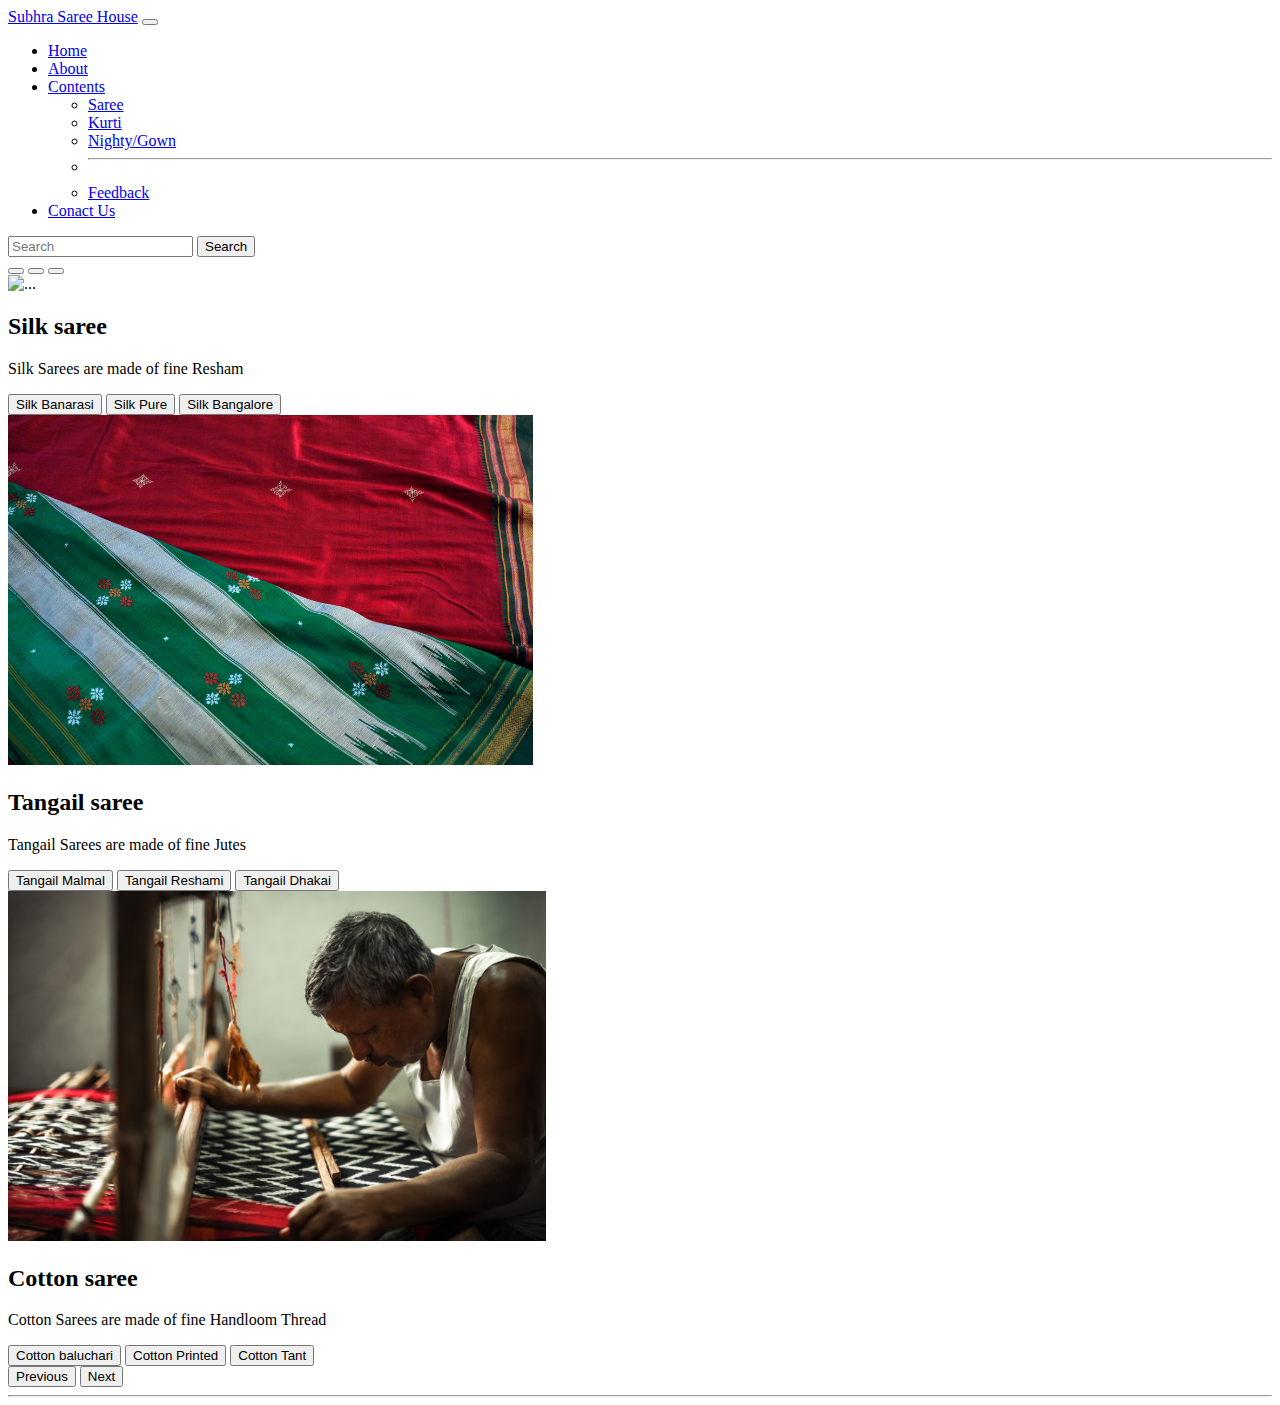
==== commit 15e4c269: "cart Features added" ====
--- a/index.html
+++ b/index.html
@@ -1,266 +1,202 @@
-<!doctype html>
+<!DOCTYPE html>
 <html lang="en">
+  <head>
+    <meta charset="utf-8" />
+    <meta name="viewport" content="width=device-width, initial-scale=1" />
+    <title>Subhra Saree House</title>
+    <link
+      href="https://cdn.jsdelivr.net/npm/bootstrap@5.3.0/dist/css/bootstrap.min.css"
+      rel="stylesheet"
+      integrity="sha384-9ndCyUaIbzAi2FUVXJi0CjmCapSmO7SnpJef0486qhLnuZ2cdeRhO02iuK6FUUVM"
+      crossorigin="anonymous"
+    />
+  </head>
 
-<head>
-  <meta charset="utf-8">
-  <meta name="viewport" content="width=device-width, initial-scale=1">
-  <title>Subhra Saree House</title>
-  <link href="https://cdn.jsdelivr.net/npm/bootstrap@5.3.0/dist/css/bootstrap.min.css" rel="stylesheet"
-    integrity="sha384-9ndCyUaIbzAi2FUVXJi0CjmCapSmO7SnpJef0486qhLnuZ2cdeRhO02iuK6FUUVM" crossorigin="anonymous">
-</head>
-
-<body>
-  <nav class="navbar navbar-expand-lg bg-dark border-bottom border-bottom-dark" data-bs-theme="dark">
-    <div class="container-fluid">
-      <a class="navbar-brand" href="#">Subhra Saree House</a>
-      <button class="navbar-toggler" type="button" data-bs-toggle="collapse" data-bs-target="#navbarSupportedContent"
-        aria-controls="navbarSupportedContent" aria-expanded="false" aria-label="Toggle navigation">
-        <span class="navbar-toggler-icon"></span>
-      </button>
-      <div class="collapse navbar-collapse" id="navbarSupportedContent">
-        <ul class="navbar-nav me-auto mb-2 mb-lg-0">
-          <li class="nav-item">
-            <a class="nav-link active" aria-current="page" href="/">Home</a>
-          </li>
-          <li class="nav-item">
-            <a class="nav-link" href="/about.html">About</a>
-          </li>
-          <li class="nav-item dropdown">
-            <a class="nav-link dropdown-toggle" href="#" role="button" data-bs-toggle="dropdown" aria-expanded="false">
-              Contents
-            </a>
-            <ul class="dropdown-menu">
-              <li><a class="dropdown-item" href="#">Saree</a></li>
-              <li><a class="dropdown-item" href="#">Kurti</a></li>
-              <li><a class="dropdown-item" href="#">Nighty/Gown</a></li>
-              <li>
-                <hr class="dropdown-divider">
-              </li>
-              <li><a class="dropdown-item" href="#">Feedback</a></li>
-            </ul>
-          </li>
-          <li class="nav-item">
-            <a class="nav-link" href="/contact.html">Conact Us</a>
-          </li>
-          <!-- <li class="nav-item">
+  <body>
+    <nav
+      class="navbar navbar-expand-lg bg-dark border-bottom border-bottom-dark"
+      data-bs-theme="dark"
+    >
+      <div class="container-fluid">
+        <a class="navbar-brand" href="#">Subhra Saree House</a>
+        <button
+          class="navbar-toggler"
+          type="button"
+          data-bs-toggle="collapse"
+          data-bs-target="#navbarSupportedContent"
+          aria-controls="navbarSupportedContent"
+          aria-expanded="false"
+          aria-label="Toggle navigation"
+        >
+          <span class="navbar-toggler-icon"></span>
+        </button>
+        <div class="collapse navbar-collapse" id="navbarSupportedContent">
+          <ul class="navbar-nav me-auto mb-2 mb-lg-0">
+            <li class="nav-item">
+              <a class="nav-link active" aria-current="page" href="/">Home</a>
+            </li>
+            <li class="nav-item">
+              <a class="nav-link" href="/about.html">About</a>
+            </li>
+            <li class="nav-item dropdown">
+              <a
+                class="nav-link dropdown-toggle"
+                href="#"
+                role="button"
+                data-bs-toggle="dropdown"
+                aria-expanded="false"
+              >
+                Contents
+              </a>
+              <ul class="dropdown-menu">
+                <li><a class="dropdown-item" href="#">Saree</a></li>
+                <li><a class="dropdown-item" href="#">Kurti</a></li>
+                <li><a class="dropdown-item" href="#">Nighty/Gown</a></li>
+                <li>
+                  <hr class="dropdown-divider" />
+                </li>
+                <li><a class="dropdown-item" href="#">Feedback</a></li>
+              </ul>
+            </li>
+            <li class="nav-item">
+              <a class="nav-link" href="/contact.html">Conact Us</a>
+            </li>
+            <!-- <li class="nav-item">
                 <a class="nav-link disabled">Disabled</a>
               </li> -->
-        </ul>
-        <form class="d-flex" role="search">
-          <input class="form-control me-2" type="search" placeholder="Search" aria-label="Search">
-          <button class="btn btn-outline-success" type="submit">Search</button>
-        </form>
-      </div>
+          </ul>
+          <form class="d-flex" role="search">
+            <input
+              class="form-control me-2"
+              type="search"
+              placeholder="Search"
+              aria-label="Search"
+            />
+            <button class="btn btn-outline-success" type="submit">
+              Search
+            </button>
+          </form>
+        </div>
+      </div>
+    </nav>
+    <div id="carouselExampleCaptions" class="carousel slide carousel-fade">
+      <div class="carousel-indicators">
+        <button
+          type="button"
+          data-bs-target="#carouselExampleCaptions"
+          data-bs-slide-to="0"
+          class="active"
+          aria-current="true"
+          aria-label="Slide 1"
+        ></button>
+        <button
+          type="button"
+          data-bs-target="#carouselExampleCaptions"
+          data-bs-slide-to="1"
+          aria-label="Slide 2"
+        ></button>
+        <button
+          type="button"
+          data-bs-target="#carouselExampleCaptions"
+          data-bs-slide-to="2"
+          aria-label="Slide 3"
+        ></button>
+      </div>
+      <div class="carousel-inner carousel-indicator-height:300px">
+        <div class="carousel-item active">
+          <img
+            src="images/BackGround(7).jpg"
+            class="d-block w-100"
+            style="height: 350px"
+            alt="..."
+          />
+          <div class="carousel-caption d-none d-md-block">
+            <h2>Silk saree</h2>
+            <p>Silk Sarees are made of fine Resham</p>
+            <button type="button" class="btn btn-primary">Silk Banarasi</button>
+            <button type="button" class="btn btn-success">Silk Pure</button>
+            <button type="button" class="btn btn-secondary">
+              Silk Bangalore
+            </button>
+          </div>
+        </div>
+        <div class="carousel-item">
+          <img
+            src="images/BackGround(4).jpg"
+            class="d-block w-100"
+            style="height: 350px"
+            alt="..."
+          />
+          <div class="carousel-caption d-none d-md-block">
+            <h2>Tangail saree</h2>
+            <p>Tangail Sarees are made of fine Jutes</p>
+            <button type="button" class="btn btn-primary">
+              Tangail Malmal
+            </button>
+            <button type="button" class="btn btn-success">
+              Tangail Reshami
+            </button>
+            <button type="button" class="btn btn-secondary">
+              Tangail Dhakai
+            </button>
+          </div>
+        </div>
+        <div class="carousel-item">
+          <img
+            src="images/BackGround(5).jpg"
+            class="d-block w-100"
+            style="height: 350px"
+            alt="..."
+          />
+          <div class="carousel-caption d-none d-md-block">
+            <h2>Cotton saree</h2>
+            <p>Cotton Sarees are made of fine Handloom Thread</p>
+            <button type="button" class="btn btn-primary">
+              Cotton baluchari
+            </button>
+            <button type="button" class="btn btn-success">
+              Cotton Printed
+            </button>
+            <button type="button" class="btn btn-warning">Cotton Tant</button>
+          </div>
+        </div>
+      </div>
+      <button
+        class="carousel-control-prev"
+        type="button"
+        data-bs-target="#carouselExampleCaptions"
+        data-bs-slide="prev"
+      >
+        <span class="carousel-control-prev-icon" aria-hidden="true"></span>
+        <span class="visually-hidden">Previous</span>
+      </button>
+      <button
+        class="carousel-control-next"
+        type="button"
+        data-bs-target="#carouselExampleCaptions"
+        data-bs-slide="next"
+      >
+        <span class="carousel-control-next-icon" aria-hidden="true"></span>
+        <span class="visually-hidden">Next</span>
+      </button>
     </div>
-  </nav>
-  <div id="carouselExampleCaptions" class="carousel slide carousel-fade">
-    <div class="carousel-indicators">
-      <button type="button" data-bs-target="#carouselExampleCaptions" data-bs-slide-to="0" class="active"
-        aria-current="true" aria-label="Slide 1"></button>
-      <button type="button" data-bs-target="#carouselExampleCaptions" data-bs-slide-to="1"
-        aria-label="Slide 2"></button>
-      <button type="button" data-bs-target="#carouselExampleCaptions" data-bs-slide-to="2"
-        aria-label="Slide 3"></button>
-    </div>
-    <div class="carousel-inner carousel-indicator-height:300px">
-      <div class="carousel-item active">
-        <img src="images/BackGround(7).jpg" class="d-block w-100 " style="height: 350px ;" alt="...">
-        <div class="carousel-caption d-none d-md-block">
-          <h2>Silk saree</h2>
-          <p>Silk Sarees are made of fine Resham</p>
-          <button type="button" class="btn btn-primary">Silk Banarasi</button>
-          <button type="button" class="btn btn-success">Silk Pure</button>
-          <button type="button" class="btn btn-secondary">Silk Bangalore</button>
-        </div>
-      </div>
-      <div class="carousel-item">
-        <img src="images/BackGround(4).jpg" class="d-block w-100" style="height: 350px;" alt="...">
-        <div class="carousel-caption d-none d-md-block">
-          <h2>Tangail saree</h2>
-          <p>Tangail Sarees are made of fine Jutes</p>
-          <button type="button" class="btn btn-primary">Tangail Malmal</button>
-          <button type="button" class="btn btn-success">Tangail Reshami</button>
-          <button type="button" class="btn btn-secondary">Tangail Dhakai</button>
-        </div>
-      </div>
-      <div class="carousel-item">
-        <img src="images/BackGround(5).jpg" class="d-block w-100" style="height: 350px;" alt="...">
-        <div class="carousel-caption d-none d-md-block">
-          <h2>Cotton saree</h2>
-          <p>Cotton Sarees are made of fine Handloom Thread</p>
-          <button type="button" class="btn btn-primary">Cotton baluchari</button>
-          <button type="button" class="btn btn-success">Cotton Printed</button>
-          <button type="button" class="btn btn-warning">Cotton Tant</button>
-        </div>
-      </div>
-    </div>
-    <button class="carousel-control-prev" type="button" data-bs-target="#carouselExampleCaptions" data-bs-slide="prev">
-      <span class="carousel-control-prev-icon" aria-hidden="true"></span>
-      <span class="visually-hidden">Previous</span>
-    </button>
-    <button class="carousel-control-next" type="button" data-bs-target="#carouselExampleCaptions" data-bs-slide="next">
-      <span class="carousel-control-next-icon" aria-hidden="true"></span>
-      <span class="visually-hidden">Next</span>
-    </button>
-  </div>
-  <hr>
+    <hr />
 
+    <section class="bg-secondary">
+      <div class="album py-5 bg-dark">
+        <div class="container">
+          <div class="row sareeList row-cols-1 row-cols-sm-2 row-cols-md-3 g-3">
+            <!-- <div class=""></div> -->
+          </div>
+        </div>
+      </div>
+    </section>
 
-  <section class="bg-secondary">
-
-    <!-- <h1>Sarees</h1> -->
-
-    <div class="album py-5 bg-dark">
-      <div class="container p-2">
-  
-        <div class="row row-cols-1 row-cols-sm-2 row-cols-md-3 px-10 g-3">
-          <div class="col">
-            <div class="card shadow-sm">
-              <img src="images/disp-1.jpg" class="bd-placeholder-img card-img-top" width="100%" height="225" xmlns="http://www.w3.org/2000/svg" role="img" aria-label="Placeholder: Thumbnail" preserveAspectRatio="xMidYMid slice" focusable="false">
-              <div class="card-body">
-                <p class="card-text"> Silk Saree <br> Jari Paar</p>
-                <div class="d-flex justify-content-between align-items-center">
-                  <div class="btn-group">
-                    <button type="button" onclick="showImage1()" class="btn btn-sm btn-outline-secondary">View</button>
-                    <button type="button" onclick="purchaseGateway()" class="btn btn-sm btn-outline-secondary">Buy</button>
-                  </div>
-                  <small class="text-body-secondary">INR 800</small>
-                </div>
-              </div>
-            </div>
-          </div>
-          <div class="col">
-            <div class="card shadow-sm">
-              <img src="images/disp-2.jpg" class="bd-placeholder-img card-img-top" width="100%" height="225" xmlns="http://www.w3.org/2000/svg" role="img" aria-label="Placeholder: Thumbnail" preserveAspectRatio="xMidYMid slice" focusable="false">
-              <div class="card-body">
-                <p class="card-text">Navratri Kurta <br> Embroidered</p>
-                <div class="d-flex justify-content-between align-items-center">
-                  <div class="btn-group">
-                    <button type="button" onclick="showImage2()" class="btn btn-sm btn-outline-secondary">View</button>
-                    <button type="button" onclick="purchaseGateway()" class="btn btn-sm btn-outline-secondary">Buy</button>
-                  </div>
-                  <small class="text-body-secondary">INR 700</small>
-                </div>
-              </div>
-            </div>
-          </div>
-          <div class="col">
-            <div class="card shadow-sm">
-              <img src="images/disp-3.jpg" class="bd-placeholder-img card-img-top" width="100%" height="225" xmlns="http://www.w3.org/2000/svg" role="img" aria-label="Placeholder: Thumbnail" preserveAspectRatio="xMidYMid slice" focusable="false">
-              <div class="card-body">
-                <p class="card-text">Silk Banarasi <br> Full Body Work</p>
-                <div class="d-flex justify-content-between align-items-center">
-                  <div class="btn-group">
-                    <button type="button" onclick="showImage3()" class="btn btn-sm btn-outline-secondary">View</button>
-                    <button type="button" onclick="purchaseGateway()" class="btn btn-sm btn-outline-secondary">Buy</button>
-                  </div>
-                  <small class="text-body-secondary">INR 1200</small>
-                </div>
-              </div>
-            </div>
-          </div>
-  
-          <div class="col">
-            <div class="card shadow-sm">
-              <img src="images/disp-4.jpg" class="bd-placeholder-img card-img-top" width="100%" height="225" xmlns="http://www.w3.org/2000/svg" role="img" aria-label="Placeholder: Thumbnail" preserveAspectRatio="xMidYMid slice" focusable="false">
-              <div class="card-body">
-                <p class="card-text">Tangail Saree <br> Bengal Tangail</p>
-                <div class="d-flex justify-content-between align-items-center">
-                  <div class="btn-group">
-                    <button type="button" onclick="showImage4()" class="btn btn-sm btn-outline-secondary">View</button>
-                    <button type="button" onclick="purchaseGateway()" class="btn btn-sm btn-outline-secondary">Buy</button>
-                  </div>
-                  <small class="text-body-secondary">INR 750</small>
-                </div>
-              </div>
-            </div>
-          </div>
-          <div class="col">
-            <div class="card shadow-sm">
-              <img src="images/disp-5.jpg" class="bd-placeholder-img card-img-top" width="100%" height="225" xmlns="http://www.w3.org/2000/svg" role="img" aria-label="Placeholder: Thumbnail" preserveAspectRatio="xMidYMid slice" focusable="false">
-              <div class="card-body">
-                <p class="card-text">Gopala dress <br> Fine wool.</p>
-                <div class="d-flex justify-content-between align-items-center">
-                  <div class="btn-group">
-                    <button type="button" onclick="showImage5()" class="btn btn-sm btn-outline-secondary">View</button>
-                    <button type="button" onclick="purchaseGateway()" class="btn btn-sm btn-outline-secondary">Buy</button>
-                  </div>
-                  <small class="text-body-secondary">INR 100</small>
-                </div>
-              </div>
-            </div>
-          </div>
-          <div class="col">
-            <div class="card shadow-sm">
-              <img src="images/disp-6.jpg" class="bd-placeholder-img card-img-top" width="100%" height="225" xmlns="http://www.w3.org/2000/svg" role="img" aria-label="Placeholder: Thumbnail" preserveAspectRatio="xMidYMid slice" focusable="false">
-              <div class="card-body">
-                <p class="card-text">Printed Saree <br> Cotton Printed</p>
-                <div class="d-flex justify-content-between align-items-center">
-                  <div class="btn-group">
-                    <button type="button" onclick="showImage6()" class="btn btn-sm btn-outline-secondary">View</button>
-                    <button type="button" onclick="purchaseGateway()" class="btn btn-sm btn-outline-secondary">Buy</button>
-                  </div>
-                  <small class="text-body-secondary">INR 350</small>
-                </div>
-              </div>
-            </div>
-          </div>
-  
-          <div class="col">
-            <div class="card shadow-sm">
-              <img src="images/disp-7.jpg" class="bd-placeholder-img card-img-top" width="100%" height="225" xmlns="http://www.w3.org/2000/svg" role="img" aria-label="Placeholder: Thumbnail" preserveAspectRatio="xMidYMid slice" focusable="false">
-              <div class="card-body">
-                <p class="card-text">Manipuri Silk <br> Inner Worked</p>
-                <div class="d-flex justify-content-between align-items-center">
-                  <div class="btn-group">
-                    <button type="button" onclick="showImage7()" class="btn btn-sm btn-outline-secondary">View</button>
-                    <button type="button" onclick="purchaseGateway()" class="btn btn-sm btn-outline-secondary">Buy</button>
-                  </div>
-                  <small class="text-body-secondary">INR 550</small>
-                </div>
-              </div>
-            </div>
-          </div>
-          <div class="col">
-            <div class="card shadow-sm">
-              <img src="images/disp-8.jpg" class="bd-placeholder-img card-img-top" width="100%" height="225" xmlns="http://www.w3.org/2000/svg" role="img" aria-label="Placeholder: Thumbnail" preserveAspectRatio="xMidYMid slice" focusable="false">
-              <div class="card-body">
-                <p class="card-text">Scarf Gamcha <br> Daily use cotton</p>
-                <div class="d-flex justify-content-between align-items-center">
-                  <div class="btn-group">
-                    <button type="button" onclick="showImage8()" class="btn btn-sm btn-outline-secondary">View</button>
-                    <button type="button" onclick="purchaseGateway()" class="btn btn-sm btn-outline-secondary">Buy</button>
-                  </div>
-                  <small class="text-body-secondary">INR 150</small>
-                </div>
-              </div>
-            </div>
-          </div>
-          <div class="col">
-            <div class="card shadow-sm">
-              <img src="images/disp-9.jpg" class="bd-placeholder-img card-img-top" width="100%" height="225" xmlns="http://www.w3.org/2000/svg" role="img" aria-label="Placeholder: Thumbnail" preserveAspectRatio="xMidYMid slice" focusable="false">
-              <div class="card-body">
-                <p class="card-text">Kashmiri Silk <br> Resham Silk</p>
-                <div class="d-flex justify-content-between align-items-center">
-                  <div class="btn-group">
-                    <button type="button" onclick="showImage9()" class="btn btn-sm btn-outline-secondary">View</button>
-                    <button type="button" onclick="purchaseGateway()" class="btn btn-sm btn-outline-secondary">Buy</button>
-                  </div>
-                  <small class="text-body-secondary">INR 600</small>
-                </div>
-              </div>
-            </div>
-          </div>
-        </div>
-      </div>
-    </div>
-
-  </section>
-  
-  <script src="https://cdn.jsdelivr.net/npm/bootstrap@5.3.0/dist/js/bootstrap.bundle.min.js"
-    integrity="sha384-geWF76RCwLtnZ8qwWowPQNguL3RmwHVBC9FhGdlKrxdiJJigb/j/68SIy3Te4Bkz"
-    crossorigin="anonymous"></script>
+    <script
+      src="https://cdn.jsdelivr.net/npm/bootstrap@5.3.0/dist/js/bootstrap.bundle.min.js"
+      integrity="sha384-geWF76RCwLtnZ8qwWowPQNguL3RmwHVBC9FhGdlKrxdiJJigb/j/68SIy3Te4Bkz"
+      crossorigin="anonymous"
+    ></script>
     <script src="script.js"></script>
-</body>
-
-</html>+  </body>
+</html>
